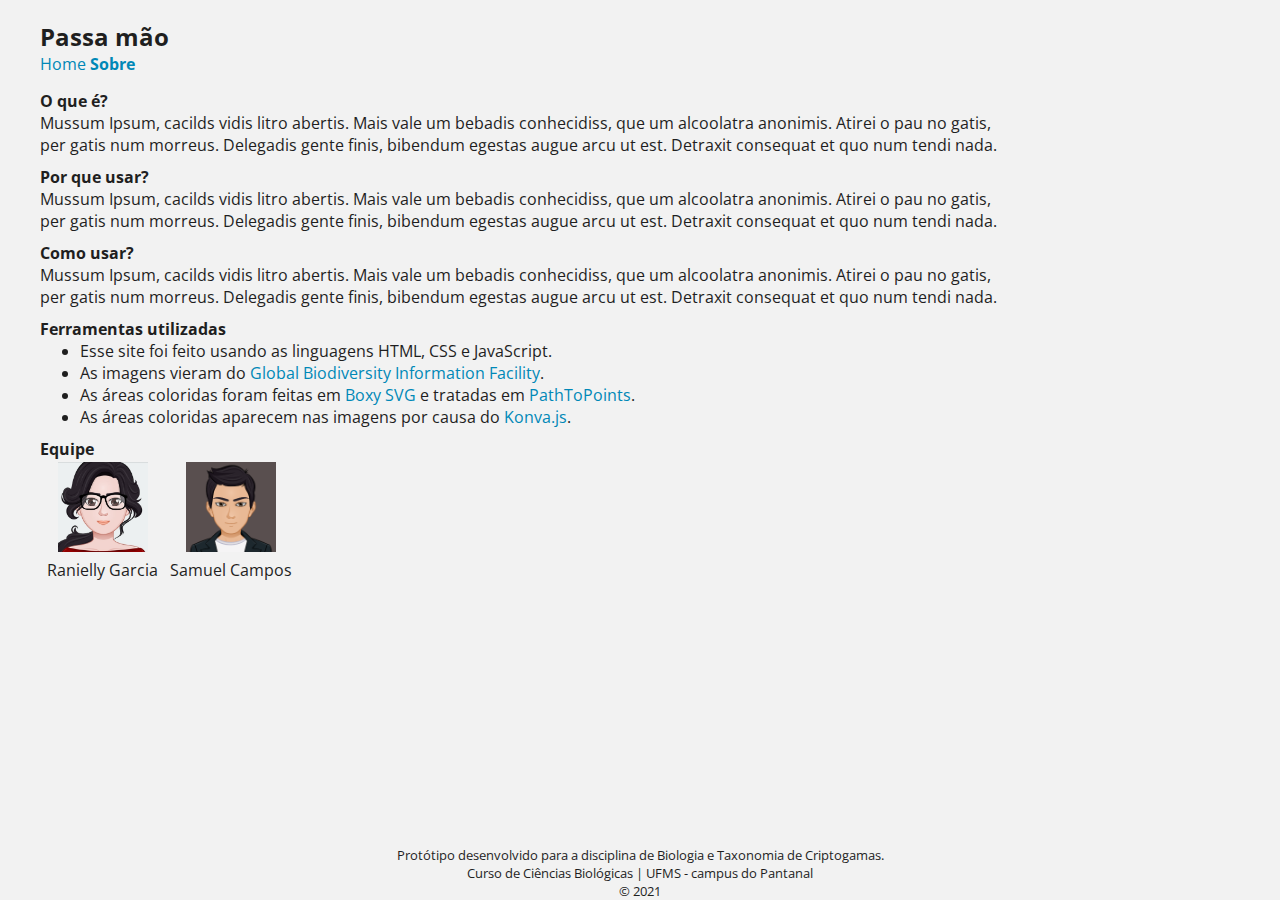
==== sobre.html @ 2be48492 "first commit" ====
<!DOCTYPE html>
<html lang="en">
<head>
  <meta charset='utf-8'>
  <meta http-equiv='X-UA-Compatible' content='IE=edge'>
  <title>Passa mão</title>
  <meta name='viewport' content='width=device-width, initial-scale=1'>

  <link rel="preconnect" href="https://fonts.gstatic.com">
  <link href="https://fonts.googleapis.com/css2?family=Open+Sans:ital,wght@0,300;0,400;0,600;0,700;0,800;1,300;1,400;1,600;1,700;1,800&display=swap" rel="stylesheet">
  <link rel="stylesheet" type="text/css" href="assets/style.css"> 
</head>
<body>
  <nav>
    <h2>Passa mão</h2>
    <div>
      <a href="index.html">Home</a>
      <a href="sobre.html" class="linkSelected">Sobre</a>
    </div>
  </nav>

  <div class="sobreSection">
    <h4>O que é?</h4>
    <p>
      Mussum Ipsum, cacilds vidis litro abertis. Mais vale um bebadis conhecidiss, que um alcoolatra anonimis. 
      Atirei o pau no gatis, per gatis num morreus. Delegadis gente finis, bibendum egestas augue arcu ut est. 
      Detraxit consequat et quo num tendi nada.  
    </p>
  </div>

  <div class="sobreSection">
    <h4>Por que usar?</h4>
    <p>
      Mussum Ipsum, cacilds vidis litro abertis. Mais vale um bebadis conhecidiss, que um alcoolatra anonimis. 
      Atirei o pau no gatis, per gatis num morreus. Delegadis gente finis, bibendum egestas augue arcu ut est. 
      Detraxit consequat et quo num tendi nada.  
    </p>
  </div>

  <div class="sobreSection">
    <h4>Como usar?</h4>
    <p>
      Mussum Ipsum, cacilds vidis litro abertis. Mais vale um bebadis conhecidiss, que um alcoolatra anonimis. 
      Atirei o pau no gatis, per gatis num morreus. Delegadis gente finis, bibendum egestas augue arcu ut est. 
      Detraxit consequat et quo num tendi nada.  
    </p>
  </div>

  <div class="sobreSection">
    <h4>Ferramentas utilizadas</h4>
    <ul>
      <li>
        Esse site foi feito usando as linguagens HTML, CSS e JavaScript.
      </li>
      <li>
        As imagens vieram do <a href="https://www.gbif.org/" target="_blank">Global Biodiversity Information Facility</a>.
      </li>
      <li>
        As áreas coloridas foram feitas em <a href="https://boxy-svg.com/" target="_blank">Boxy SVG</a> e tratadas em <a href="https://shinao.github.io/PathToPoints/" target="_blank">PathToPoints</a>.
      </li>
      <li>
        As áreas coloridas aparecem nas imagens por causa do <a href="https://konvajs.org/" target="_blank">Konva.js</a>.
      </li>
    </ul>
  </div>

  <div class="sobreSection">
    <h4>Equipe</h4>
    <table>
      <tr>
        <td>
          <img width="90px" src="assets/avatars/ranielly.jpeg"/>
        </td>
        <td>
          <img width="90px" src="assets/avatars/samuel.png"/>
        </td>
      </tr>  
      <tr>
        <td>
          Ranielly Garcia
        </td>
        <td>
          Samuel Campos
        </td>
      </tr>
    <table>
  </div>

  <footer>
    Protótipo desenvolvido para a disciplina de Biologia e Taxonomia de Criptogamas.<br/>
    Curso de Ciências Biológicas | UFMS - campus do Pantanal<br/>
    &copy; 2021
  </footer>
</body>
</html>
---- assets/style.css ----
body {
  margin: 0;
  padding: 20px 40px;
  overflow: hidden;
  background-color: #f2f2f2;
  color: #1f1f1f;
  font-family: 'Open Sans', sans-serif;
}
h1, h2, h3, h4, h5, h6, p, ul, ol, li {
  margin: 0;
}
nav {
  width: 100%;
  display: block;
  top: 0;
  right: 0;
  margin-bottom: 15px;
}
footer {
  width: 100%;
  position: absolute;
  display: block;
  bottom: 0;
  left: 0;
  text-align: center;
  font-size: 10pt;
}
select {
  min-width: 150px;
  padding: 5px 10px;
  font-size: 16px;
  font-style: italic;
  background: #f2f2f2;
  border: 1px solid #1f1f1f;
  border-radius: 8px;
}
th, td {
  padding: 0px 5px;
  text-align: center;
}
a {
  text-decoration: none;
  color: #0088b7;
}
.linkSelected {
  font-weight: bold;
}
.scientificName {
  font-style: 'italic';
}
.sobreSection {
  width: 80%;
  margin-bottom: 10px;
}
#container {
  margin: 10px 0;
  /* background: transparent url('img/dumortiera_hirsuta.jpg') no-repeat 1px 0px; */
}
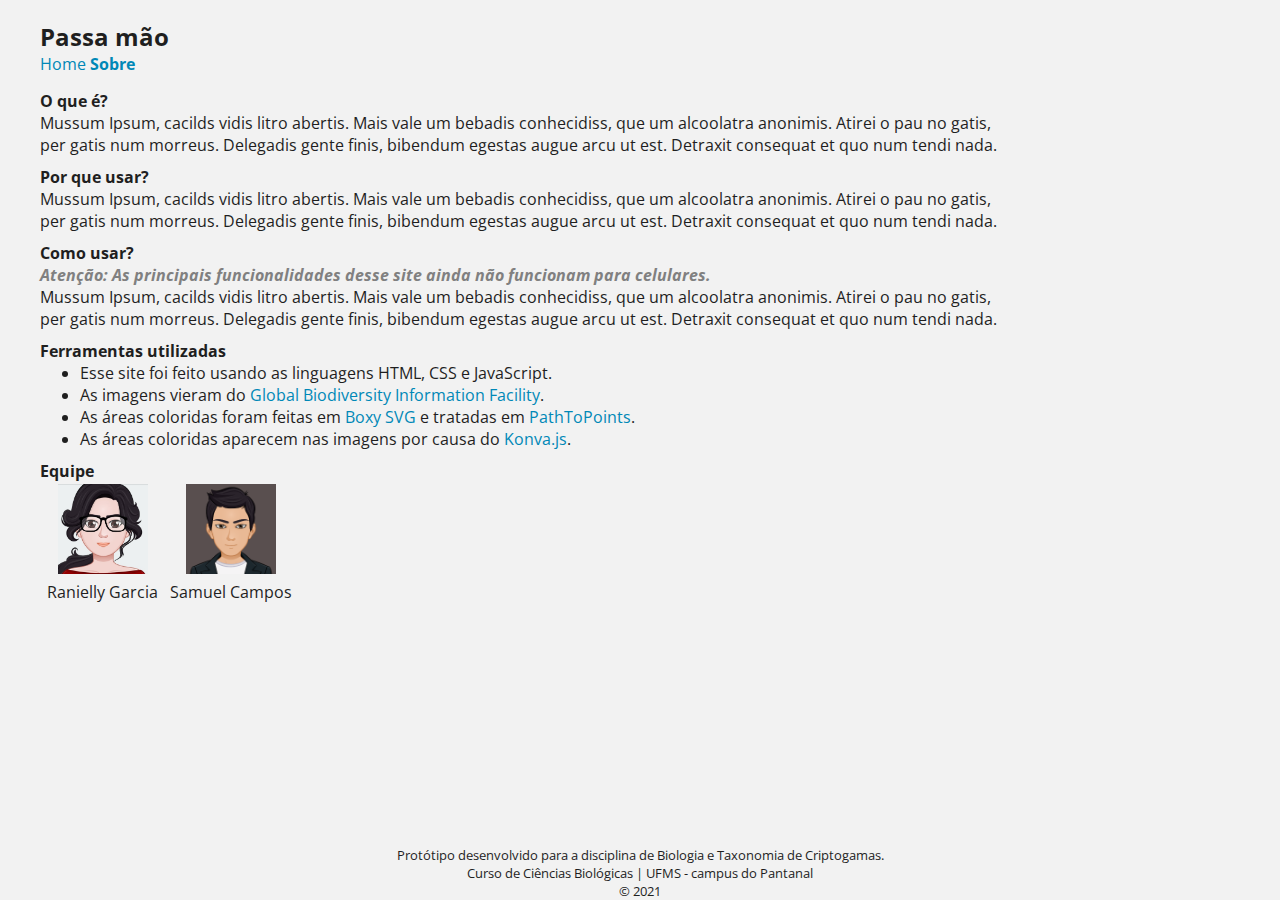
==== commit edb33559: "mobile alert add" ====
--- a/sobre.html
+++ b/sobre.html
@@ -39,6 +39,11 @@
 
   <div class="sobreSection">
     <h4>Como usar?</h4>
+    <p>
+      <i style="font-weight: bold; color: gray">
+        Atenção: As principais funcionalidades desse site ainda não funcionam para celulares.
+      </i>
+    </p>
     <p>
       Mussum Ipsum, cacilds vidis litro abertis. Mais vale um bebadis conhecidiss, que um alcoolatra anonimis. 
       Atirei o pau no gatis, per gatis num morreus. Delegadis gente finis, bibendum egestas augue arcu ut est. 
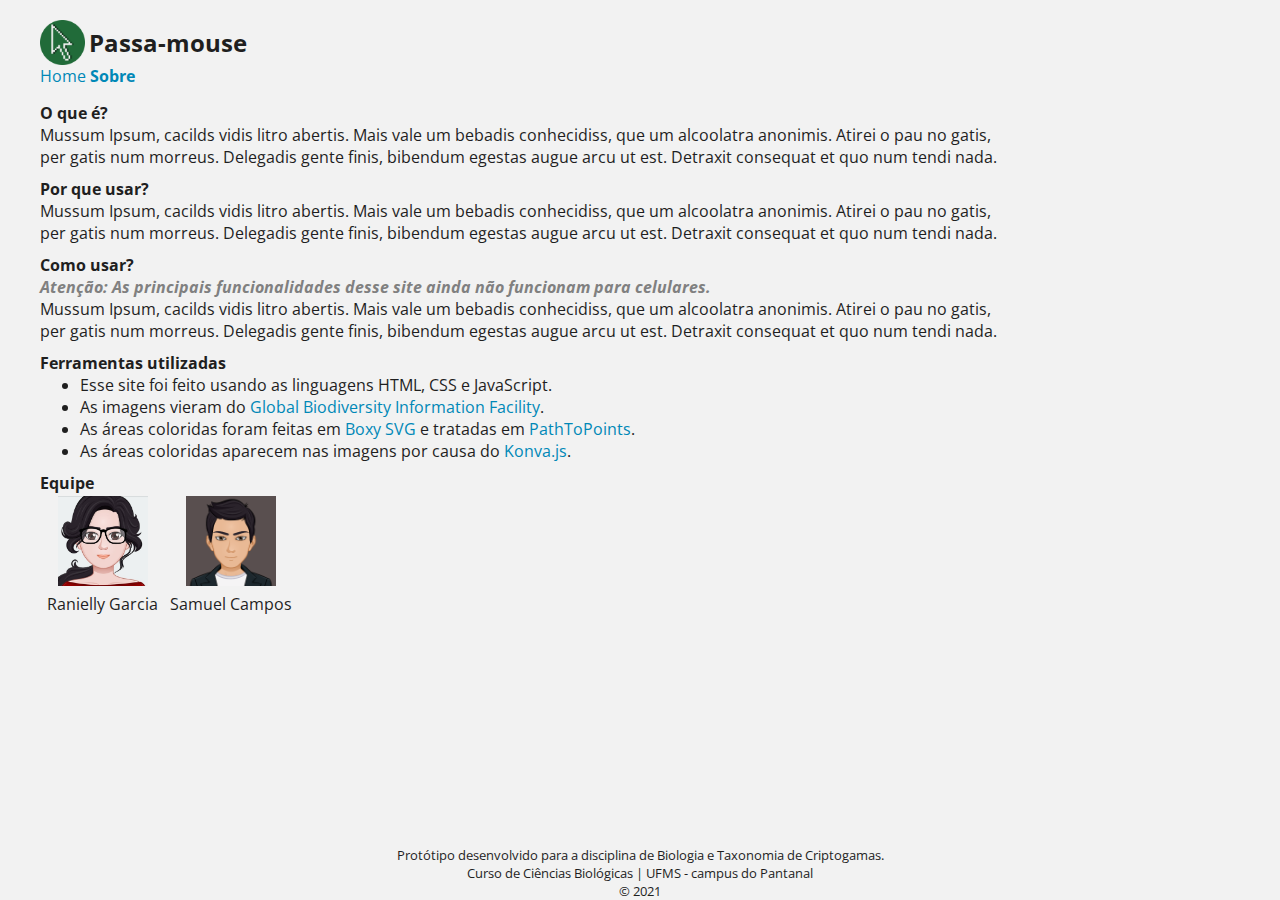
==== commit 5d6a29a3: "logo add" ====
--- a/sobre.html
+++ b/sobre.html
@@ -3,8 +3,9 @@
 <head>
   <meta charset='utf-8'>
   <meta http-equiv='X-UA-Compatible' content='IE=edge'>
-  <title>Passa mão</title>
+  <title>Passa-mouse</title>
   <meta name='viewport' content='width=device-width, initial-scale=1'>
+  <link rel="icon" type="image/x-icon" href="assets/logo.ico"/>
 
   <link rel="preconnect" href="https://fonts.gstatic.com">
   <link href="https://fonts.googleapis.com/css2?family=Open+Sans:ital,wght@0,300;0,400;0,600;0,700;0,800;1,300;1,400;1,600;1,700;1,800&display=swap" rel="stylesheet">
@@ -12,7 +13,10 @@
 </head>
 <body>
   <nav>
-    <h2>Passa mão</h2>
+    <div>
+      <img width="45" src="assets/logo.png" style="vertical-align: middle;"/>
+      <h2 style="display:inline;vertical-align: middle;">Passa-mouse</h2>
+    </div>
     <div>
       <a href="index.html">Home</a>
       <a href="sobre.html" class="linkSelected">Sobre</a>
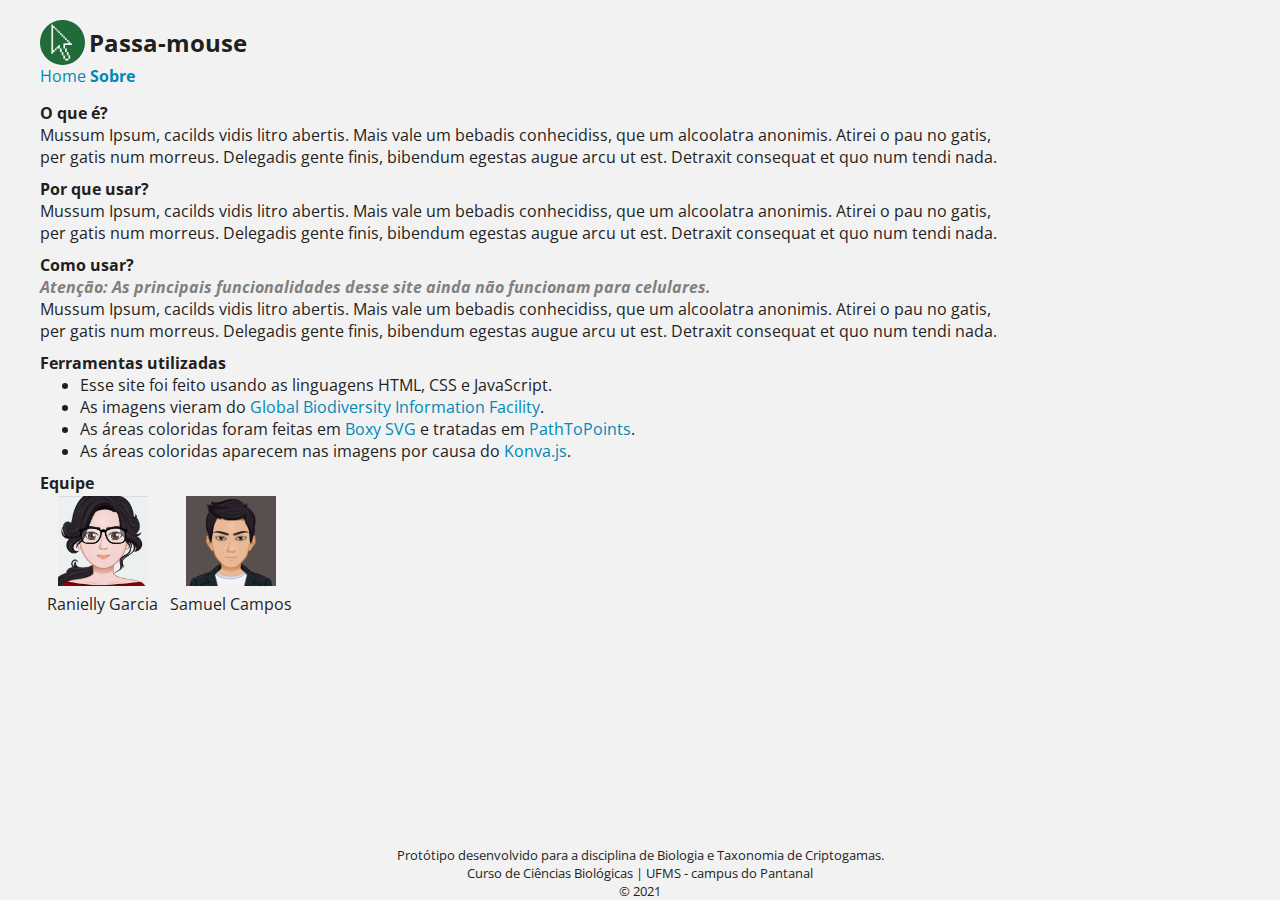
==== commit 036e39a6: "transparent icon and logo" ====
--- a/sobre.html
+++ b/sobre.html
@@ -14,7 +14,7 @@
 <body>
   <nav>
     <div>
-      <img width="45" src="assets/logo.png" style="vertical-align: middle;"/>
+      <img width="45" src="assets/logo.svg" style="vertical-align: middle;"/>
       <h2 style="display:inline;vertical-align: middle;">Passa-mouse</h2>
     </div>
     <div>
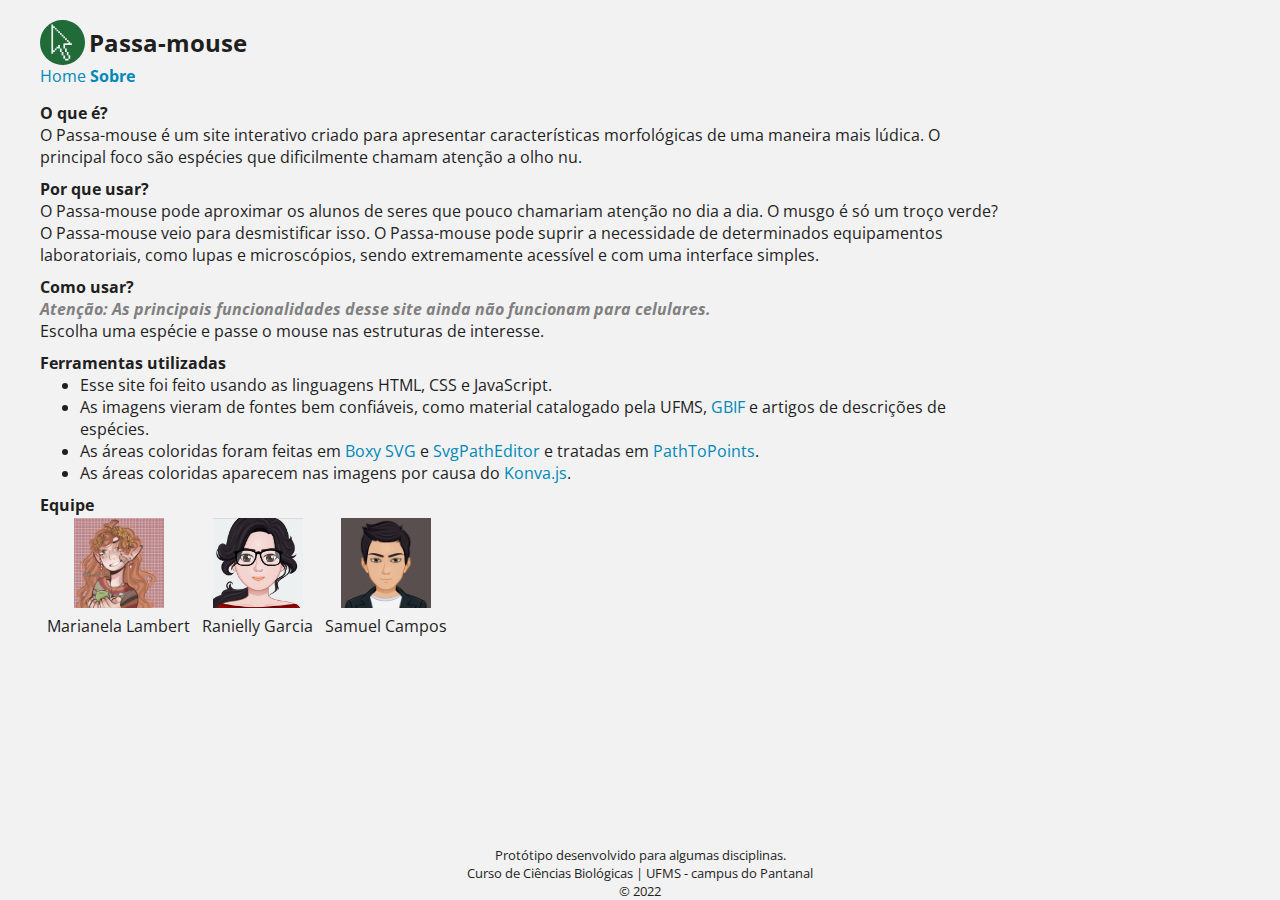
==== commit eae3f9e2: "change in marianela avatar" ====
--- a/sobre.html
+++ b/sobre.html
@@ -26,18 +26,18 @@
   <div class="sobreSection">
     <h4>O que é?</h4>
     <p>
-      Mussum Ipsum, cacilds vidis litro abertis. Mais vale um bebadis conhecidiss, que um alcoolatra anonimis. 
-      Atirei o pau no gatis, per gatis num morreus. Delegadis gente finis, bibendum egestas augue arcu ut est. 
-      Detraxit consequat et quo num tendi nada.  
+      O Passa-mouse é um site interativo criado para apresentar características morfológicas de uma maneira
+      mais lúdica. O principal foco são espécies que dificilmente chamam atenção a olho nu.
     </p>
   </div>
 
   <div class="sobreSection">
     <h4>Por que usar?</h4>
     <p>
-      Mussum Ipsum, cacilds vidis litro abertis. Mais vale um bebadis conhecidiss, que um alcoolatra anonimis. 
-      Atirei o pau no gatis, per gatis num morreus. Delegadis gente finis, bibendum egestas augue arcu ut est. 
-      Detraxit consequat et quo num tendi nada.  
+      O Passa-mouse pode aproximar os alunos de seres que pouco chamariam atenção no dia a dia. 
+       O musgo é só um troço verde? O Passa-mouse veio para desmistificar isso. O Passa-mouse pode suprir
+       a necessidade de determinados equipamentos laboratoriais, como lupas e microscópios, 
+       sendo extremamente acessível e com uma interface simples. 
     </p>
   </div>
 
@@ -49,9 +49,7 @@
       </i>
     </p>
     <p>
-      Mussum Ipsum, cacilds vidis litro abertis. Mais vale um bebadis conhecidiss, que um alcoolatra anonimis. 
-      Atirei o pau no gatis, per gatis num morreus. Delegadis gente finis, bibendum egestas augue arcu ut est. 
-      Detraxit consequat et quo num tendi nada.  
+      Escolha uma espécie e passe o mouse nas estruturas de interesse.
     </p>
   </div>
 
@@ -62,10 +60,10 @@
         Esse site foi feito usando as linguagens HTML, CSS e JavaScript.
       </li>
       <li>
-        As imagens vieram do <a href="https://www.gbif.org/" target="_blank">Global Biodiversity Information Facility</a>.
+        As imagens vieram de fontes bem confiáveis, como material catalogado pela UFMS, <a href="https://www.gbif.org/" target="_blank">GBIF</a> e artigos de descrições de espécies.
       </li>
       <li>
-        As áreas coloridas foram feitas em <a href="https://boxy-svg.com/" target="_blank">Boxy SVG</a> e tratadas em <a href="https://shinao.github.io/PathToPoints/" target="_blank">PathToPoints</a>.
+        As áreas coloridas foram feitas em <a href="https://boxy-svg.com/" target="_blank">Boxy SVG</a> e <a href="https://yqnn.github.io/svg-path-editor/" target="_blank">SvgPathEditor</a> e tratadas em <a href="https://shinao.github.io/PathToPoints/" target="_blank">PathToPoints</a>.
       </li>
       <li>
         As áreas coloridas aparecem nas imagens por causa do <a href="https://konvajs.org/" target="_blank">Konva.js</a>.
@@ -78,6 +76,9 @@
     <table>
       <tr>
         <td>
+          <img width="90px" src="assets/avatars/marianela.jpeg">
+        </td>
+        <td>
           <img width="90px" src="assets/avatars/ranielly.jpeg"/>
         </td>
         <td>
@@ -86,19 +87,22 @@
       </tr>  
       <tr>
         <td>
+          Marianela Lambert
+        </td>
+        <td>
           Ranielly Garcia
         </td>
         <td>
           Samuel Campos
-        </td>
+        </td>        
       </tr>
     <table>
   </div>
 
   <footer>
-    Protótipo desenvolvido para a disciplina de Biologia e Taxonomia de Criptogamas.<br/>
+    Protótipo desenvolvido para algumas disciplinas.<br/>
     Curso de Ciências Biológicas | UFMS - campus do Pantanal<br/>
-    &copy; 2021
+    &copy; 2022
   </footer>
 </body>
 </html>